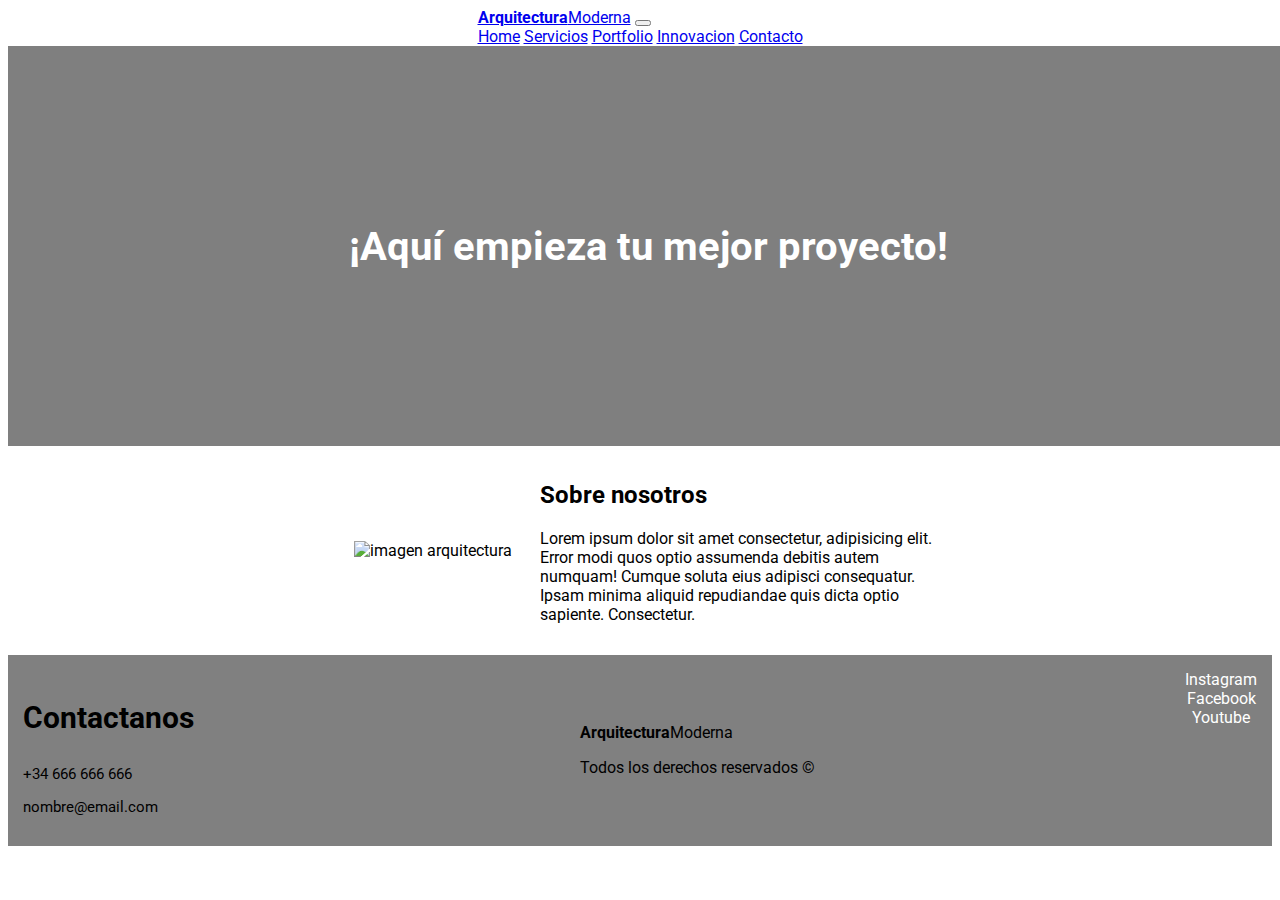
==== index.html @ 0472f004 "terminado" ====
<!DOCTYPE html>
<html lang="en">
<head>
    <meta charset="UTF-8">
    <meta name="viewport" content="width=device-width, initial-scale=1.0">
    <!-- CSS BOOTSTRAP -->
    <link href="https://cdn.jsdelivr.net/npm/bootstrap@5.3.2/dist/css/bootstrap.min.css" rel="stylesheet" integrity="sha384-T3c6CoIi6uLrA9TneNEoa7RxnatzjcDSCmG1MXxSR1GAsXEV/Dwwykc2MPK8M2HN" crossorigin="anonymous">
    <!-- CSS -->
    <link rel="stylesheet" href="styles/style.css">
    <title>Arquitectura Moderna - Sitio Web Oficial</title>
</head>
<body>

    
    <!-- HEADER -->
    <header>
        <div class="centrar_nav">
        <nav class="navbar navbar-expand-lg bg-body-tertiary">
            <div class="container-fluid">
              <a class="navbar-brand" href="index.html"><span class="titulo-negrita">Arquitectura</span>Moderna</a>
              <button class="navbar-toggler" type="button" data-bs-toggle="collapse" data-bs-target="#navbarNavAltMarkup" aria-controls="navbarNavAltMarkup" aria-expanded="false" aria-label="Toggle navigation">
                <span class="navbar-toggler-icon"></span>
              </button>
              <div class="collapse navbar-collapse" id="navbarNavAltMarkup">
                <div class="navbar-nav">
                  <a class="nav-link active" aria-current="page" href="index.html">Home</a>
                  <a class="nav-link" href="pages/servicios.html">Servicios</a>
                  <a class="nav-link" href="pages/portfolio.html">Portfolio</a>
                  <a class="nav-link" href="pages/innovacion.html">Innovacion</a>
                  <a class="nav-link" href="pages/contacto.html">Contacto</a>
                </div>
              </div>
            </div>
          </nav>
        </div>
        <div class="header__container">
            <h1>¡Aquí empieza tu mejor proyecto!</h1>
        </div>
    </header>


  <main>
      <!-- SECTION  -->
      <div class="container__flex">
      <section class="grid__container">
            <div class="imagen first-item">
              <img src="img/imagen1.jpg" alt="imagen arquitectura">
            </div>
            <div class="contenido">
                <h2>Sobre nosotros</h2>
                <p>Lorem ipsum dolor sit amet consectetur, adipisicing elit. Error modi quos optio assumenda debitis autem numquam! Cumque soluta eius adipisci consequatur. Ipsam minima aliquid repudiandae quis dicta optio sapiente. Consectetur.</p>
            </div>
      </section>
  </main>
      <!-- FOOTER -->
      <footer>
        <div class="footer__contacto">
          <h3>Contactanos</h3>
          <p>+34 666 666 666</p>
          <p>nombre@email.com</p>
        </div>

        <div class="footer__logo"> 
          <p><span class="titulo-negrita">Arquitectura</span>Moderna</a></p>
          <p>Todos los derechos reservados &#169;​</p>
        </div>

        <div class="footer__redes">
          <a href="https://instagram.com">Instagram</a>
          <a href="https://fb.com">Facebook</a>
          <a href="https://youtube.com">Youtube</a>
        </div>
      </div>
      </footer>





    <!-- SCRIPT BOOTSTRAP -->
 <script src="https://cdn.jsdelivr.net/npm/bootstrap@5.3.2/dist/js/bootstrap.bundle.min.js" integrity="sha384-C6RzsynM9kWDrMNeT87bh95OGNyZPhcTNXj1NW7RuBCsyN/o0jlpcV8Qyq46cDfL" crossorigin="anonymous"></script>
</body>
</html>
---- styles/style.css ----
/* FONTS */
@import url('https://fonts.googleapis.com/css2?family=Kumbh+Sans&family=Nunito:wght@200;700&family=Open+Sans:wght@300&family=Rethink+Sans:wght@400;500&family=Roboto:wght@100;300;700&display=swap');

body {
    font-family: 'Roboto', sans-serif;
}

/* INICIO MAIN */
main {
    padding: 15px;
    margin: auto;
}

.main_container {
    display: flex;
    flex-direction: column;
    align-items: center;
}

/* INICIO HEADER */

.header__container img {
    /* height: 100%; */
    width: 100%;
}
.centrar_nav {
    display: flex;
    justify-content: center;
}
.navbar-nav a:hover {
    color: violet;
}

.header__container {
    width: 100vw;
    height: 400px;
    display: flex;
    align-items: center;
    justify-content: center;
    background: linear-gradient(to right, rgb(0 0 0 / .5), rgb(0 0 0 / .5)), url(../img/imagen2.jpg);
    background-size: cover;
    background-position: center;
}

.header__container h1 {
    font-size: 40px;
    font-weight: 700;
    color: #fff;
    text-align: center;
    width: 50%;
}

.titulo-negrita {
    font-weight: 700;
}

/* INICIO SECTION */
.section__info {
    
   width: 150px;
   height: 150px;

}


.contenido {
    width: 400px;
    justify-content: space-between;
}

.container__flex {
    display: flex;
    /* align-items: center; */
    justify-content: center;
}

.grid__container {
    width: 600px;
    height: 100%;
    /* height: 600px; */
    display: grid;
    align-items: center;
    justify-content: center;
    /* grid-template-columns: repeat(2, 2fr); */
    grid-template-columns: 1fr 1fr;
    /* align-items: center; */
    gap: 15px;
    place-items: center;
    margin: auto;
    align-items: center;
}

@media (max-width: 800px) {
    .grid__container {
        display: flex;
        flex-direction: column;


    }
}

.imagen img {
    width: 450px;
    height: 350px;
}


/* INICIO FOOTER */

footer {
    width: 100%;
    /* height: 100%; */
    background-color: grey;
    display: flex;
    justify-content: space-evenly;
}

.footer__contacto {
    padding: 15px 15px 15px 15px;
}
.footer__contacto h3 {
    font-size: 30px;
}
.footer__contacto p {
    font-size: 15px;
    align-items: center;
}

.footer__logo {
    margin: auto;
}

.footer__redes {
    display: flex;
    flex-direction: column;
    padding-right: 15px;
    padding-top: 15px;
    align-items: center;
}

.footer__redes a {
    text-decoration: none;
    color: #fff;
}
.footer__redes a:hover {
    color: black;
}


/* NUESTROS SERVICIOS */

.section__info {
    width: 550px;
    display: flex;
    flex-direction: column;
    align-items: center;
    margin: auto;
    padding-top: 15px;
    padding-bottom: 30px;
}


.galeria__imagen {
    padding: 15px;
    width: 350px;
    margin: auto;
}

.portfolio__container



/* INNOVACION */

.innovacion {
    display: flex;
    flex-direction: column;
    margin: auto;
    justify-content: center;
    padding-left: 100px;
    padding-right: 100px;
    padding-top: 75px;
}

.innovacion__contenido h3 {
    font-weight: 700;
}

.innovacion__contenido {
    padding: 30px;
}


.main__innovacion {
    display: flex;
    width: 800px;
    margin: auto;
}

.innovacion_container {
    display: flex;
}

/* CONTENEDORES DE PORTFOLIO */

.galeria__imagen p {
    padding-top: 15px;
}

.portfolio__container {
    display: flex;
    flex-wrap: wrap;
}


/* FORMULARIO CONTACTO */

.contacto__contenido {
    width: 800px;
    display: flex;
    flex-direction: column;
    margin: auto;
    align-items: center;
    padding: 50px 150px 0px 150px;
}

.contacto__contenido h3 {
    font-weight: 700;
    padding-bottom: 35px;
}

.formulario__contacto {
    margin: auto;
    display: flex;
    flex-wrap: wrap;
    /* flex-direction: column; */
    align-items: center;
    width: 800px;
    padding-top: 50px;
}


/* CONTACTO */

.main__contacto {
    /* width: 1025px; */
    display: flex;
    flex-wrap: wrap;
}


/* MEDIA QUERYS */

@media (max-width: 800px) {
    footer {
        width: 100%;
        /* height: 100%; */
        flex-wrap: wrap;
        flex-direction: column;
        align-items: center;
    }
}
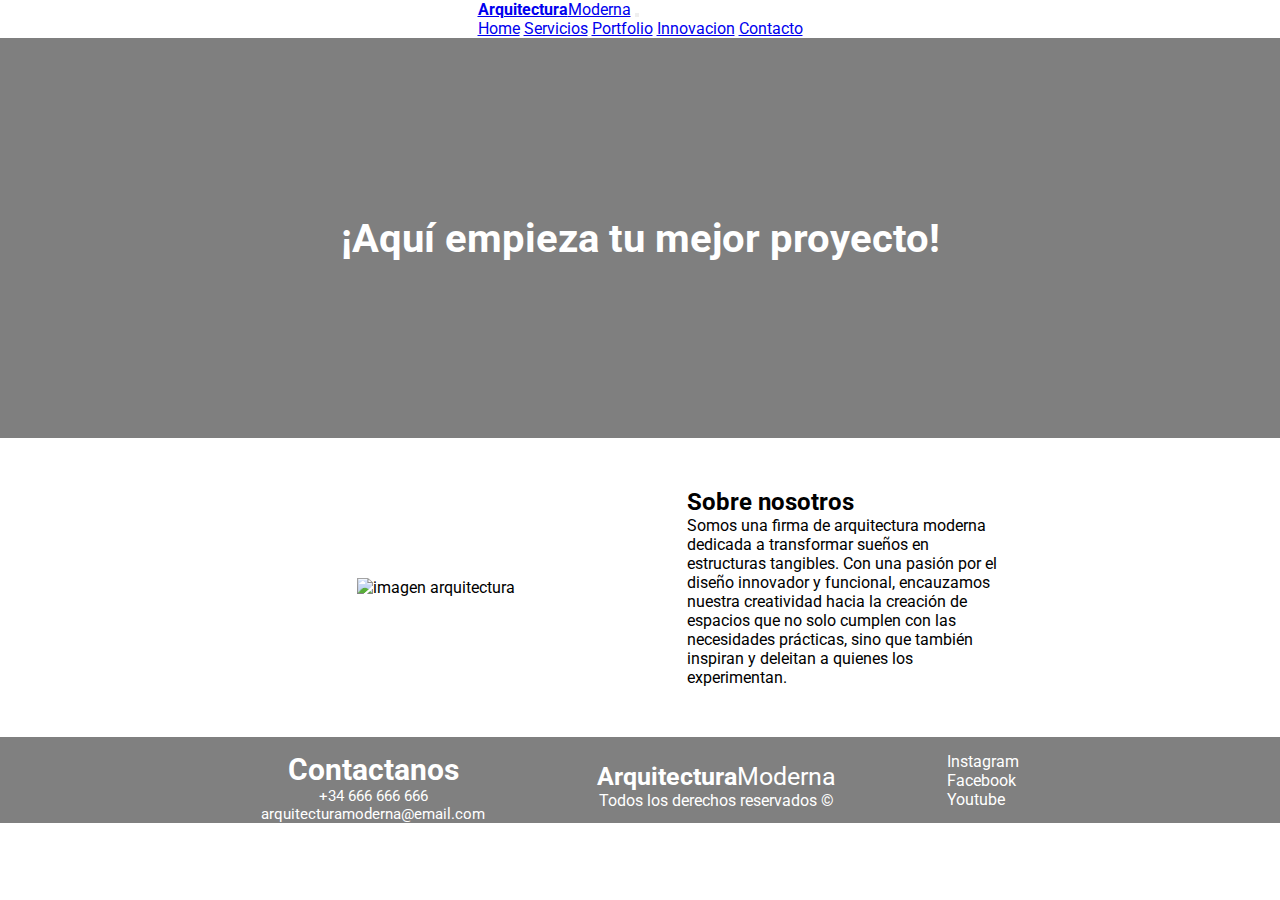
==== commit 09e4db46: "codigo identado" ====
--- a/index.html
+++ b/index.html
@@ -5,8 +5,12 @@
     <meta name="viewport" content="width=device-width, initial-scale=1.0">
     <!-- CSS BOOTSTRAP -->
     <link href="https://cdn.jsdelivr.net/npm/bootstrap@5.3.2/dist/css/bootstrap.min.css" rel="stylesheet" integrity="sha384-T3c6CoIi6uLrA9TneNEoa7RxnatzjcDSCmG1MXxSR1GAsXEV/Dwwykc2MPK8M2HN" crossorigin="anonymous">
-    <!-- CSS -->
-    <link rel="stylesheet" href="styles/style.css">
+  
+    <!-- ANIMATE CSS -->
+    <link rel="stylesheet" href="https://cdnjs.cloudflare.com/ajax/libs/animate.css/4.1.1/animate.min.css" />
+
+      <!-- CSS -->
+    <link rel="stylesheet" href="css/style.css">
     <title>Arquitectura Moderna - Sitio Web Oficial</title>
 </head>
 <body>
@@ -17,7 +21,7 @@
         <div class="centrar_nav">
         <nav class="navbar navbar-expand-lg bg-body-tertiary">
             <div class="container-fluid">
-              <a class="navbar-brand" href="index.html"><span class="titulo-negrita">Arquitectura</span>Moderna</a>
+              <a class="navbar-brand" href="../index.html"><span class="titulo-negrita">Arquitectura</span>Moderna</a>
               <button class="navbar-toggler" type="button" data-bs-toggle="collapse" data-bs-target="#navbarNavAltMarkup" aria-controls="navbarNavAltMarkup" aria-expanded="false" aria-label="Toggle navigation">
                 <span class="navbar-toggler-icon"></span>
               </button>
@@ -39,40 +43,41 @@
     </header>
 
 
-  <main>
-      <!-- SECTION  -->
-      <div class="container__flex">
-      <section class="grid__container">
-            <div class="imagen first-item">
-              <img src="img/imagen1.jpg" alt="imagen arquitectura">
-            </div>
-            <div class="contenido">
-                <h2>Sobre nosotros</h2>
-                <p>Lorem ipsum dolor sit amet consectetur, adipisicing elit. Error modi quos optio assumenda debitis autem numquam! Cumque soluta eius adipisci consequatur. Ipsam minima aliquid repudiandae quis dicta optio sapiente. Consectetur.</p>
-            </div>
-      </section>
-  </main>
-      <!-- FOOTER -->
-      <footer>
-        <div class="footer__contacto">
-          <h3>Contactanos</h3>
-          <p>+34 666 666 666</p>
-          <p>nombre@email.com</p>
-        </div>
+ 
+      <!-- MAIN  -->
+    <main class="main_index">
+          <section class="grid__container_dos">
+                <div class="imagen">
+                    <img class="animate__animated animate__pulse" src="img/imagen1.jpg" alt="imagen arquitectura">
+                </div>
+                <div class="contenido">
+                    <h2>Sobre nosotros</h2>
+                    <p>Somos una firma de arquitectura moderna dedicada a transformar sueños en estructuras tangibles. Con una pasión por el diseño innovador y funcional, encauzamos nuestra creatividad hacia la creación de espacios que no solo cumplen con las necesidades prácticas, sino que también inspiran y deleitan a quienes los experimentan.</p>
+                </div>
+          </section>
+    </main>
 
-        <div class="footer__logo"> 
-          <p><span class="titulo-negrita">Arquitectura</span>Moderna</a></p>
-          <p>Todos los derechos reservados &#169;​</p>
-        </div>
+  
+     <!-- FOOTER -->
+     <footer>
+      <div class="footer__contacto">
+        <h3>Contactanos</h3>
+        <p>+34 666 666 666</p>
+        <p>arquitecturamoderna@email.com</p>
+      </div>
 
-        <div class="footer__redes">
-          <a href="https://instagram.com">Instagram</a>
-          <a href="https://fb.com">Facebook</a>
-          <a href="https://youtube.com">Youtube</a>
-        </div>
+      <div class="contenedor__logo"> 
+        <p class="footer__logo"><span class="titulo-negrita">Arquitectura</span>Moderna</a></p>
+        <p>Todos los derechos reservados &#169;​</p>
       </div>
-      </footer>
 
+      <div class="footer__redes">
+        <a href="https://instagram.com">Instagram</a>
+        <a href="https://fb.com">Facebook</a>
+        <a href="https://youtube.com">Youtube</a>
+      </div>
+    </div>
+  </footer>
 
 
 
--- a/css/style.css
+++ b/css/style.css
@@ -0,0 +1,334 @@
+@import url("https://fonts.googleapis.com/css2?family=Kumbh+Sans&family=Nunito:wght@200;700&family=Open+Sans:wght@300&family=Rethink+Sans:wght@400;500&family=Roboto:wght@100;300;700&display=swap");
+* {
+  margin: 0;
+  padding: 0;
+}
+
+body {
+  font-family: "Roboto", sans-serif;
+}
+
+main {
+  padding: 15px;
+  margin: auto;
+}
+
+.main_container {
+  display: flex;
+  flex-direction: column;
+  align-items: center;
+}
+
+.section__info {
+  width: 150px;
+  height: 150px;
+}
+
+.main_index {
+  padding: 50px 0 50px 0;
+}
+
+.contenido {
+  width: 80%;
+}
+
+.container__flex {
+  display: flex;
+  height: 100%;
+  align-items: center;
+  justify-content: center;
+}
+
+.grid__container_dos {
+  width: 800px;
+  display: grid;
+  align-items: center;
+  justify-content: center;
+  grid-template-columns: 1fr 1fr;
+  gap: 15px;
+  place-items: center;
+  margin: auto;
+}
+
+.grid__container_dos img {
+  width: 350px;
+}
+
+@media (max-width: 860px) {
+  .grid__container_dos {
+    display: flex;
+    flex-direction: column;
+    width: 350px;
+  }
+  .grid__container img {
+    width: 350px;
+  }
+  .contenido {
+    padding-top: 35px;
+  }
+}
+footer {
+  width: 100%;
+  /* height: 100%; */
+  background-color: grey;
+  display: flex;
+  justify-content: space-evenly;
+}
+
+.footer__contacto {
+  display: flex;
+  flex-direction: column;
+  padding-left: 150px;
+  padding-top: 15px;
+  align-items: center;
+}
+
+.footer__contacto h3 {
+  font-size: 30px;
+  color: white;
+}
+
+.footer__contacto p {
+  color: white;
+  font-size: 15px;
+  align-items: center;
+}
+
+.contenedor__logo {
+  color: white;
+  display: flex;
+  flex-direction: column;
+  align-items: center;
+  padding-top: 25px;
+}
+
+.footer__logo {
+  font-size: 25px;
+}
+
+.footer__redes {
+  display: flex;
+  flex-direction: column;
+  padding-right: 150px;
+  padding-top: 15px;
+}
+
+.footer__redes a {
+  text-decoration: none;
+  color: #fff;
+}
+
+.footer__redes a:hover {
+  color: black;
+}
+
+@media (max-width: 860px) {
+  footer {
+    display: flex;
+    flex-direction: column;
+    align-items: center;
+  }
+  .footer__contacto {
+    display: flex;
+    align-items: center;
+    padding-left: 0;
+  }
+  .contenedor__logo {
+    align-items: center;
+  }
+  .footer__redes {
+    padding-right: 0;
+    padding-bottom: 15px;
+  }
+}
+.header__container {
+  width: 100%;
+  height: 400px;
+  display: flex;
+  align-items: center;
+  justify-content: center;
+  background: linear-gradient(to right, rgba(0, 0, 0, 0.5), rgba(0, 0, 0, 0.5)), url(../img/imagen2.jpg);
+  background-size: cover;
+  background-position: center;
+}
+
+.header__container h1 {
+  font-size: 40px;
+  font-weight: 700;
+  color: #fff;
+  text-align: center;
+  width: 50%;
+}
+
+.header__container img {
+  /* height: 100%; */
+  width: 100%;
+}
+
+.titulo-negrita {
+  font-weight: 700;
+}
+
+.contacto__contenido {
+  width: 500px;
+  display: flex;
+  flex-direction: column;
+  margin: auto;
+  padding-top: 75px;
+  align-items: center;
+}
+
+.contacto__contenido h3 {
+  font-weight: 700;
+  padding-bottom: 35px;
+}
+
+.formulario__contacto {
+  display: flex;
+  flex-wrap: wrap;
+  align-items: center;
+  margin: auto;
+  width: 500px;
+  padding: 50px 50px 50px 50px;
+}
+
+.main__contacto {
+  /* width: 1025px; */
+  display: flex;
+  flex-wrap: wrap;
+}
+
+.main__innovacion {
+  width: 800px;
+  display: flex;
+  flex-direction: column;
+  margin: auto;
+  justify-content: center;
+}
+
+.main__innovacion img {
+  width: 600px;
+}
+
+@media (max-width: 860px) {
+  .main__innovacion {
+    width: 600px;
+  }
+}
+@media (max-width: 650px) {
+  .main__innovacion {
+    width: 350px;
+  }
+  .main__innovacion img {
+    width: 300px;
+  }
+}
+.innovacion {
+  width: 100%;
+}
+
+.innovacion__contenido {
+  padding: 45px 15px 35px 15px;
+}
+
+.innovacion__contenido h3 {
+  font-weight: 700;
+  padding: 5px 0 15px 0;
+  margin: auto;
+}
+
+.centrar_nav {
+  display: flex;
+  justify-content: center;
+}
+
+.navbar-nav a:hover {
+  color: white;
+  background-color: lightsteelblue;
+}
+
+.galeria__imagen p {
+  padding-top: 15px;
+}
+
+.portfolio__container {
+  display: flex;
+  flex-wrap: wrap;
+}
+
+.portfolio__info {
+  height: 100%;
+  width: 100%;
+  display: flex;
+  flex-direction: column;
+  flex-wrap: wrap;
+  margin: auto;
+  align-items: center;
+  padding: 0 100px 0 100px;
+}
+
+@media (max-width: 769px) {
+  .portfolio__info {
+    padding: 15px;
+  }
+}
+.main_container__dos {
+  width: 350px;
+}
+
+.grid__container {
+  width: 500px;
+  height: 100%;
+  display: grid;
+  padding-top: 50px;
+  align-items: center;
+  justify-content: center;
+  grid-template-columns: 1fr 1fr;
+  gap: 15px;
+  place-items: center;
+  margin: auto;
+  align-items: center;
+}
+
+.main_container__dos {
+  width: 100%;
+}
+
+.grid__container img {
+  width: 350px;
+}
+
+@media (max-width: 860px) {
+  .grid__container {
+    display: flex;
+    flex-direction: column;
+    width: 350px;
+  }
+}
+.section__info {
+  width: 600px;
+  display: flex;
+  flex-direction: column;
+  align-items: center;
+  margin: auto;
+  padding-top: 15px;
+  padding-bottom: 150px;
+}
+
+.galeria__imagen {
+  padding: 15px;
+  width: 350px;
+  margin: auto;
+}
+
+@media (max-width: 860px) {
+  .section__info {
+    width: 300px;
+  }
+  .galeria__imagen {
+    width: 250px;
+  }
+}
+/* FONTS */
+
+/*# sourceMappingURL=style.css.map */
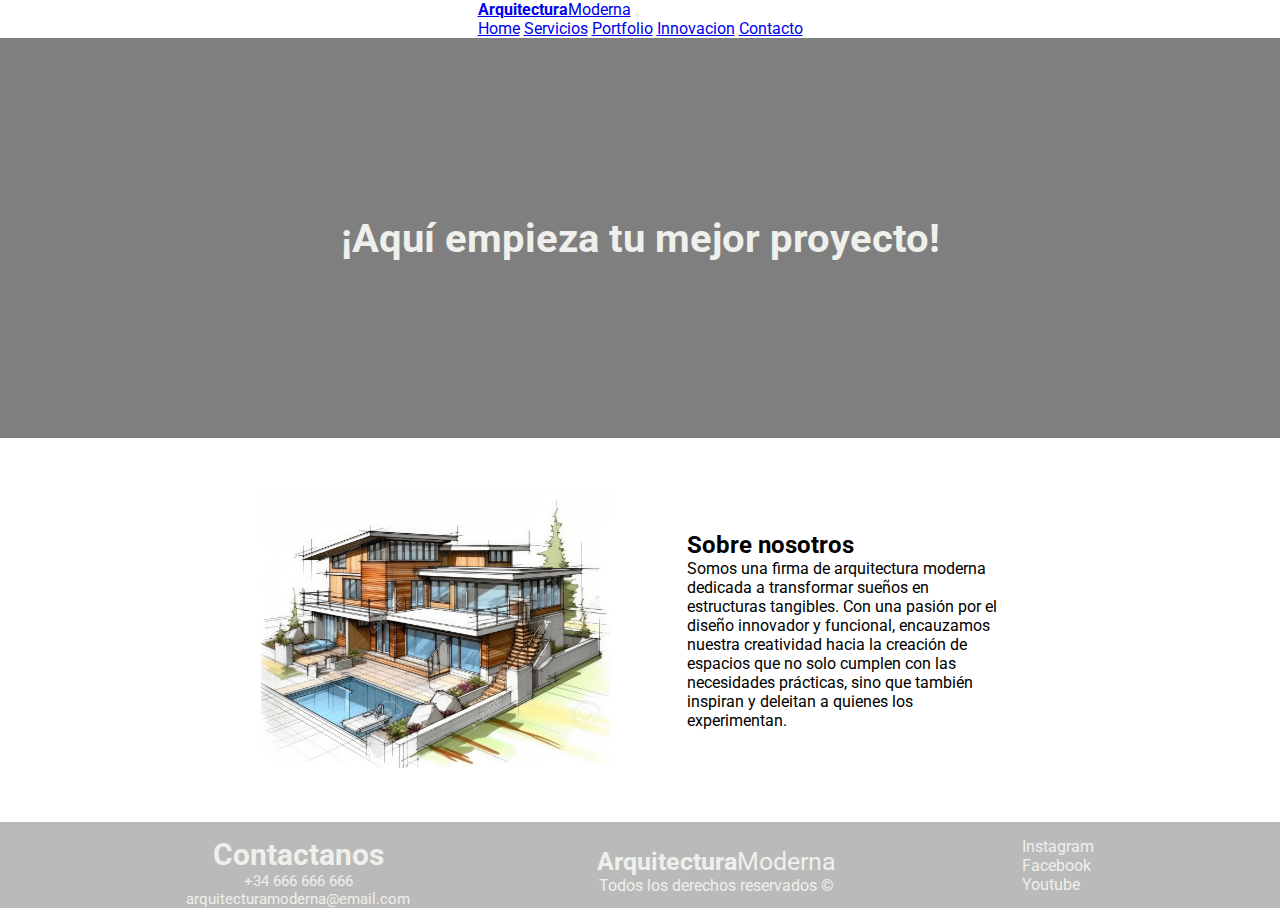
==== commit cceb016b: "tercera entrega casi completa" ====
--- a/index.html
+++ b/index.html
@@ -1,17 +1,17 @@
 <!DOCTYPE html>
 <html lang="en">
 <head>
-    <meta charset="UTF-8">
-    <meta name="viewport" content="width=device-width, initial-scale=1.0">
-    <!-- CSS BOOTSTRAP -->
-    <link href="https://cdn.jsdelivr.net/npm/bootstrap@5.3.2/dist/css/bootstrap.min.css" rel="stylesheet" integrity="sha384-T3c6CoIi6uLrA9TneNEoa7RxnatzjcDSCmG1MXxSR1GAsXEV/Dwwykc2MPK8M2HN" crossorigin="anonymous">
-  
-    <!-- ANIMATE CSS -->
-    <link rel="stylesheet" href="https://cdnjs.cloudflare.com/ajax/libs/animate.css/4.1.1/animate.min.css" />
+      <meta charset="UTF-8">
+      <meta name="viewport" content="width=device-width, initial-scale=1.0">
+      <!-- CSS BOOTSTRAP -->
+      <link href="https://cdn.jsdelivr.net/npm/bootstrap@5.3.2/dist/css/bootstrap.min.css" rel="stylesheet" integrity="sha384-T3c6CoIi6uLrA9TneNEoa7RxnatzjcDSCmG1MXxSR1GAsXEV/Dwwykc2MPK8M2HN" crossorigin="anonymous">
+    
+      <!-- ANIMATE CSS -->
+      <link rel="stylesheet" href="https://cdnjs.cloudflare.com/ajax/libs/animate.css/4.1.1/animate.min.css" />
 
-      <!-- CSS -->
-    <link rel="stylesheet" href="css/style.css">
-    <title>Arquitectura Moderna - Sitio Web Oficial</title>
+        <!-- CSS -->
+      <link rel="stylesheet" href="css/style.css">
+      <title>Arquitectura Moderna - Sitio Web Oficial</title>
 </head>
 <body>
 
@@ -42,13 +42,11 @@
         </div>
     </header>
 
-
- 
       <!-- MAIN  -->
     <main class="main_index">
           <section class="grid__container_dos">
                 <div class="imagen">
-                    <img class="animate__animated animate__pulse" src="img/imagen1.jpg" alt="imagen arquitectura">
+                    <img class="animate__animated animate__pulse" src="img/imagen1.jpg" alt="boceto de una casa">
                 </div>
                 <div class="contenido">
                     <h2>Sobre nosotros</h2>
@@ -57,7 +55,6 @@
           </section>
     </main>
 
-  
      <!-- FOOTER -->
      <footer>
       <div class="footer__contacto">
@@ -79,9 +76,6 @@
     </div>
   </footer>
 
-
-
-
     <!-- SCRIPT BOOTSTRAP -->
  <script src="https://cdn.jsdelivr.net/npm/bootstrap@5.3.2/dist/js/bootstrap.bundle.min.js" integrity="sha384-C6RzsynM9kWDrMNeT87bh95OGNyZPhcTNXj1NW7RuBCsyN/o0jlpcV8Qyq46cDfL" crossorigin="anonymous"></script>
 </body>
--- a/css/style.css
+++ b/css/style.css
@@ -8,11 +8,6 @@
   font-family: "Roboto", sans-serif;
 }
 
-main {
-  padding: 15px;
-  margin: auto;
-}
-
 .main_container {
   display: flex;
   flex-direction: column;
@@ -24,6 +19,16 @@
   height: 150px;
 }
 
+.header__container {
+  width: 100%;
+  height: 400px;
+}
+
+main {
+  padding: 15px;
+  margin: auto;
+}
+
 .main_index {
   padding: 50px 0 50px 0;
 }
@@ -49,7 +54,6 @@
   place-items: center;
   margin: auto;
 }
-
 .grid__container_dos img {
   width: 350px;
 }
@@ -69,8 +73,7 @@
 }
 footer {
   width: 100%;
-  /* height: 100%; */
-  background-color: grey;
+  background-color: #BABABA;
   display: flex;
   justify-content: space-evenly;
 }
@@ -78,24 +81,21 @@
 .footer__contacto {
   display: flex;
   flex-direction: column;
-  padding-left: 150px;
   padding-top: 15px;
   align-items: center;
 }
-
 .footer__contacto h3 {
   font-size: 30px;
-  color: white;
-}
-
+  color: #eff0eb;
+}
 .footer__contacto p {
-  color: white;
+  color: #eff0eb;
   font-size: 15px;
   align-items: center;
 }
 
 .contenedor__logo {
-  color: white;
+  color: #eff0eb;
   display: flex;
   flex-direction: column;
   align-items: center;
@@ -109,17 +109,14 @@
 .footer__redes {
   display: flex;
   flex-direction: column;
-  padding-right: 150px;
   padding-top: 15px;
 }
-
 .footer__redes a {
   text-decoration: none;
-  color: #fff;
-}
-
+  color: #eff0eb;
+}
 .footer__redes a:hover {
-  color: black;
+  color: #000000;
 }
 
 @media (max-width: 860px) {
@@ -142,8 +139,6 @@
   }
 }
 .header__container {
-  width: 100%;
-  height: 400px;
   display: flex;
   align-items: center;
   justify-content: center;
@@ -151,17 +146,14 @@
   background-size: cover;
   background-position: center;
 }
-
 .header__container h1 {
   font-size: 40px;
   font-weight: 700;
-  color: #fff;
+  color: #eff0eb;
   text-align: center;
   width: 50%;
 }
-
 .header__container img {
-  /* height: 100%; */
   width: 100%;
 }
 
@@ -175,9 +167,9 @@
   flex-direction: column;
   margin: auto;
   padding-top: 75px;
-  align-items: center;
-}
-
+  padding-bottom: 50px;
+  align-items: center;
+}
 .contacto__contenido h3 {
   font-weight: 700;
   padding-bottom: 35px;
@@ -193,9 +185,25 @@
 }
 
 .main__contacto {
-  /* width: 1025px; */
   display: flex;
   flex-wrap: wrap;
+}
+
+.boton-universal, .boton-reset, .boton-enviar {
+  border: 1px solid #FFFFFF;
+  color: #000000;
+  border-radius: 5px;
+  text-decoration: none;
+}
+
+.boton-enviar {
+  background-color: #90ee90;
+  padding: 8px 45px;
+}
+
+.boton-reset {
+  background-color: #f0ffff;
+  padding: 8px 16px;
 }
 
 .main__innovacion {
@@ -205,9 +213,24 @@
   margin: auto;
   justify-content: center;
 }
-
 .main__innovacion img {
   width: 600px;
+  margin: auto;
+}
+
+.innovacion {
+  width: 100%;
+}
+
+.innovacion__contenido {
+  padding: 45px 15px 35px 15px;
+  display: flex;
+  flex-direction: column;
+}
+.innovacion__contenido h3 {
+  font-weight: 700;
+  padding: 5px 0 15px 0;
+  margin: auto;
 }
 
 @media (max-width: 860px) {
@@ -223,27 +246,12 @@
     width: 300px;
   }
 }
-.innovacion {
-  width: 100%;
-}
-
-.innovacion__contenido {
-  padding: 45px 15px 35px 15px;
-}
-
-.innovacion__contenido h3 {
-  font-weight: 700;
-  padding: 5px 0 15px 0;
-  margin: auto;
-}
-
 .centrar_nav {
   display: flex;
   justify-content: center;
 }
-
-.navbar-nav a:hover {
-  color: white;
+.centrar_nav a:hover {
+  color: #eff0eb;
   background-color: lightsteelblue;
 }
 
@@ -289,13 +297,28 @@
   margin: auto;
   align-items: center;
 }
-
-.main_container__dos {
-  width: 100%;
-}
-
 .grid__container img {
   width: 350px;
+}
+
+.main_container__dos {
+  width: 100%;
+}
+
+.section__info {
+  width: 600px;
+  display: flex;
+  flex-direction: column;
+  align-items: center;
+  margin: auto;
+  padding-top: 15px;
+  padding-bottom: 150px;
+}
+
+.galeria__imagen {
+  padding: 15px;
+  width: 350px;
+  margin: auto;
 }
 
 @media (max-width: 860px) {
@@ -305,22 +328,6 @@
     width: 350px;
   }
 }
-.section__info {
-  width: 600px;
-  display: flex;
-  flex-direction: column;
-  align-items: center;
-  margin: auto;
-  padding-top: 15px;
-  padding-bottom: 150px;
-}
-
-.galeria__imagen {
-  padding: 15px;
-  width: 350px;
-  margin: auto;
-}
-
 @media (max-width: 860px) {
   .section__info {
     width: 300px;
